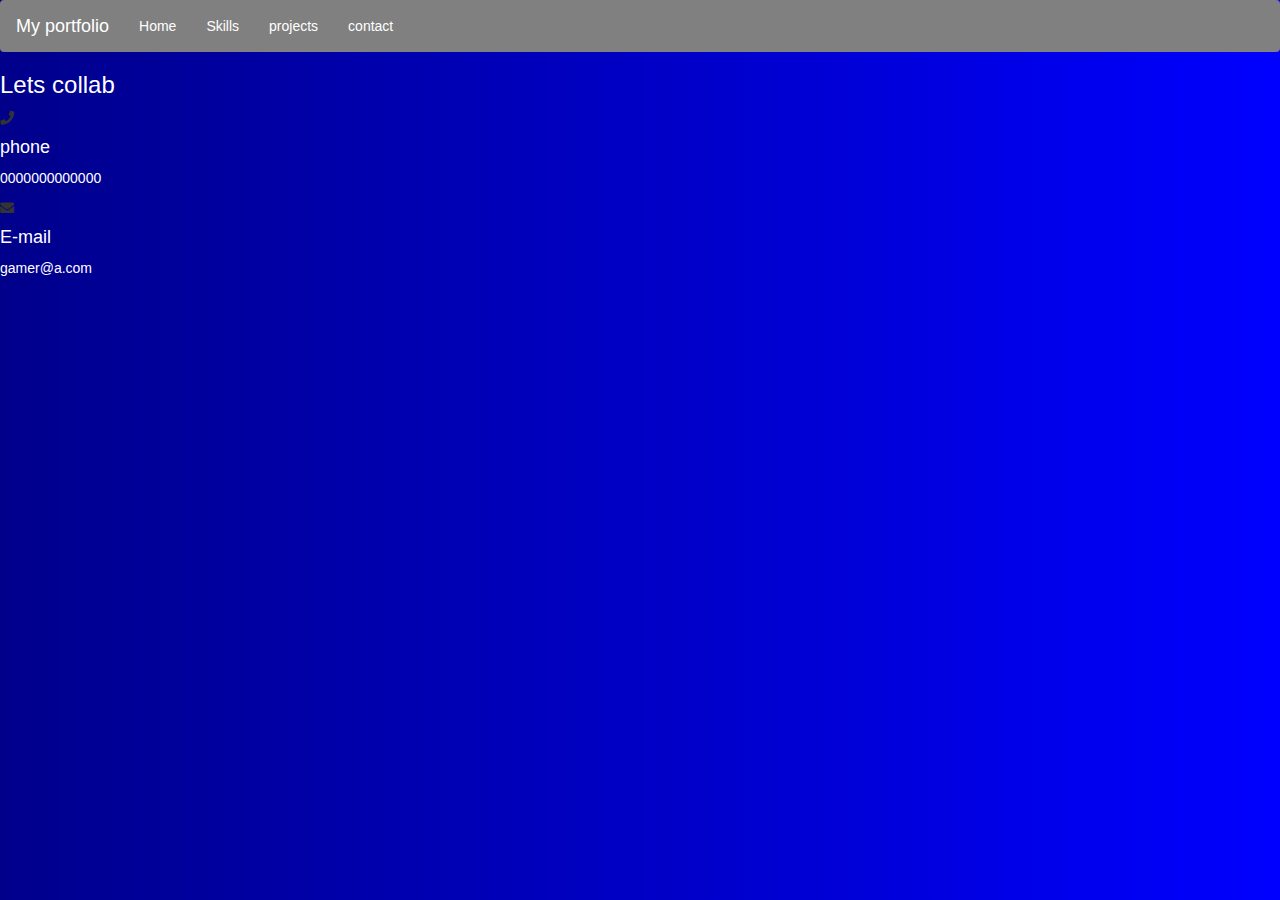
==== contact.html @ d568bf6e "Add files via upload" ====
<!DOCTYPE html>
<html lang="en">
<head>
    <head>
        <meta charset="utf-8">
        <meta name="viewport" content="width=device-width, initial-scale=1">
        <link rel="stylesheet" href="https://maxcdn.bootstrapcdn.com/bootstrap/3.4.1/css/bootstrap.min.css">
        <title>Document</title>
        <link rel="stylesheet" href="https://cdnjs.cloudflare.com/ajax/libs/font-awesome/5.15.4/css/all.min.css">
        <link rel="stylesheet" href="kalabala.css">
    </head>
<body>
    <nav class="navbar navbar-expand-lg bg-danger">
        <div class="container-fluid">
            <div class="navbar-header">
              <a class="navbar-brand" href="#">My portfolio</a>
            </div>
            <ul class="nav navbar-nav">
              <li class="active"><a href="index.html">Home</a></li>
              <li><a href="skills.html">Skills</a></li>
              <li><a href="projects.html">projects</a></li>
              <li><a href="contact.html">contact</a></li>
            </ul>
          </div>
        </nav>
    <section class="contact">
        <h3 class="title">Lets collab</h3>
        <div class="content-card">
            <div class="icon">
                <i class="fas fa-phone"></i>
            </div>
            <div class="info">
                <h4>phone</h4>
                <p>0000000000000</p>
            </div>
        </div>
        <div class="content-card">
            <div class="icon">
                <i class="fas fa-envelope"></i>
            </div>
            <div class="info">
                <h4>E-mail</h4>
                <p>gamer@a.com</p>
            </div>
    </section>
</body>
</html>
---- kalabala.css ----
body{
    background: linear-gradient(to left, blue, darkblue);
}
h2, h3, h4, a, p, li, strong{
    color: white;
    text-decoration: none;
}
footer{
    background-color: black;
    position: fixed;
    bottom: 0;
    left: 0;
    width: 100%;
    height: 60px;
}
footer i {
    font-size: 30px;
    padding-top: 15px;
}
.navbar.navbar-expand-lg.bg-danger {
    background-color:gray !important;
}
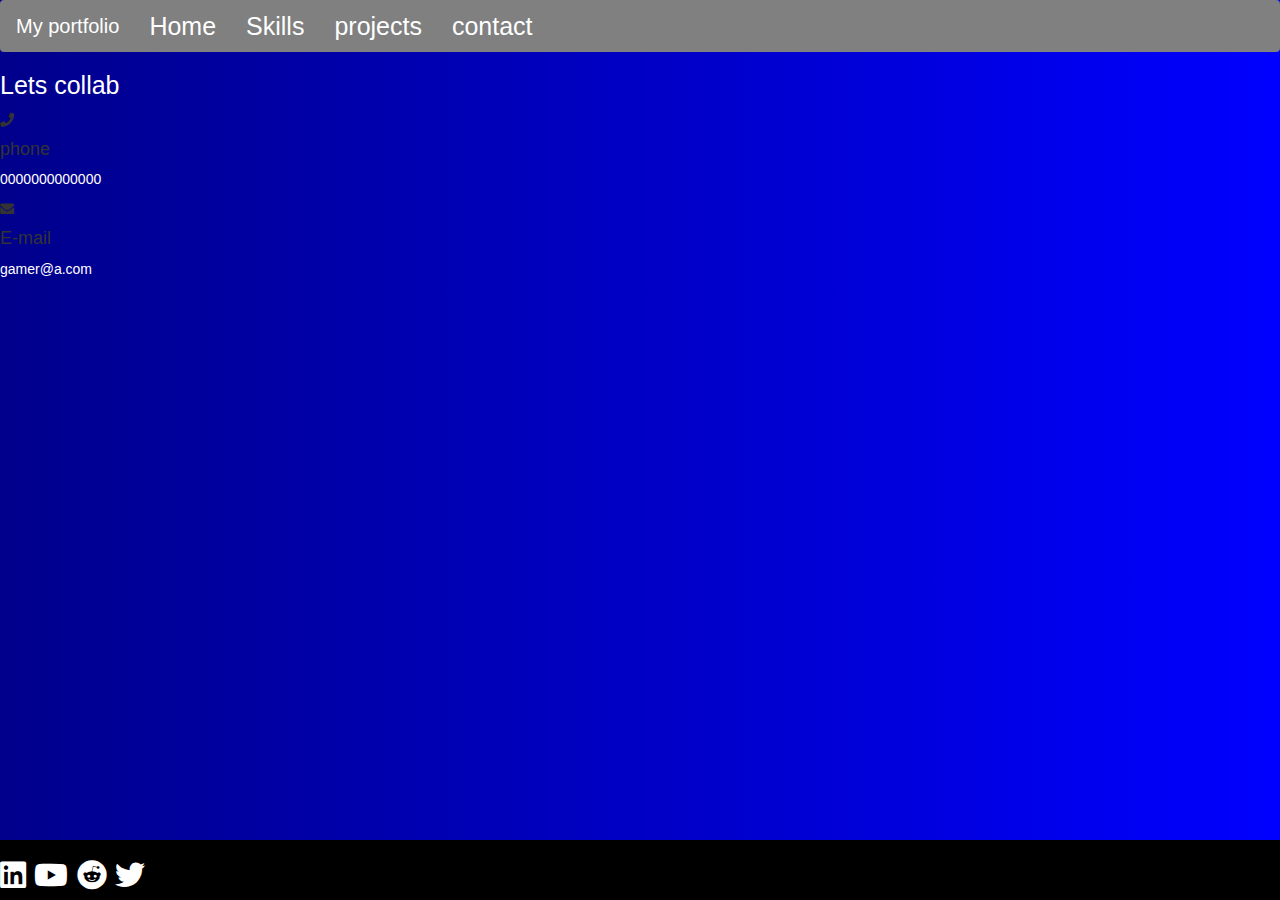
==== commit 3eb5cc18: "Add files via upload" ====
--- a/contact.html
+++ b/contact.html
@@ -43,5 +43,11 @@
                 <p>gamer@a.com</p>
             </div>
     </section>
+    <footer class="kalabala">
+        <a href="#"><i class="fab fa-linkedin"></i></a>
+        <a href="#"><i class="fab fa-youtube"></i></a>
+        <a href="#"><i class="fab fa-reddit"></i></a>
+        <a href="#"><i class="fab fa-twitter"></i></a>
+    </footer>
 </body>
 </html>
--- a/kalabala.css
+++ b/kalabala.css
@@ -1,7 +1,7 @@
 body{
     background: linear-gradient(to left, blue, darkblue);
 }
-h2, h3, h4, a, p, li, strong{
+h2, h3, a, p, li, strong{
     color: white;
     text-decoration: none;
 }
@@ -13,10 +13,26 @@
     width: 100%;
     height: 60px;
 }
-footer i {
+footer  {
     font-size: 30px;
     padding-top: 15px;
 }
-.navbar.navbar-expand-lg.bg-danger {
-    background-color:gray !important;
-}+.fas-fa-envelope{
+    font-size: 30px;
+    padding-top: 15px;
+    color: white;
+}
+.navbar{
+    
+     background-color: #808080; /* Grey color */
+    
+}
+li, h3{
+    font-size: 25px;
+}
+strong{
+    font-size: 25px ;
+}
+.navbar-brand{
+    font-size: 20px;
+}
